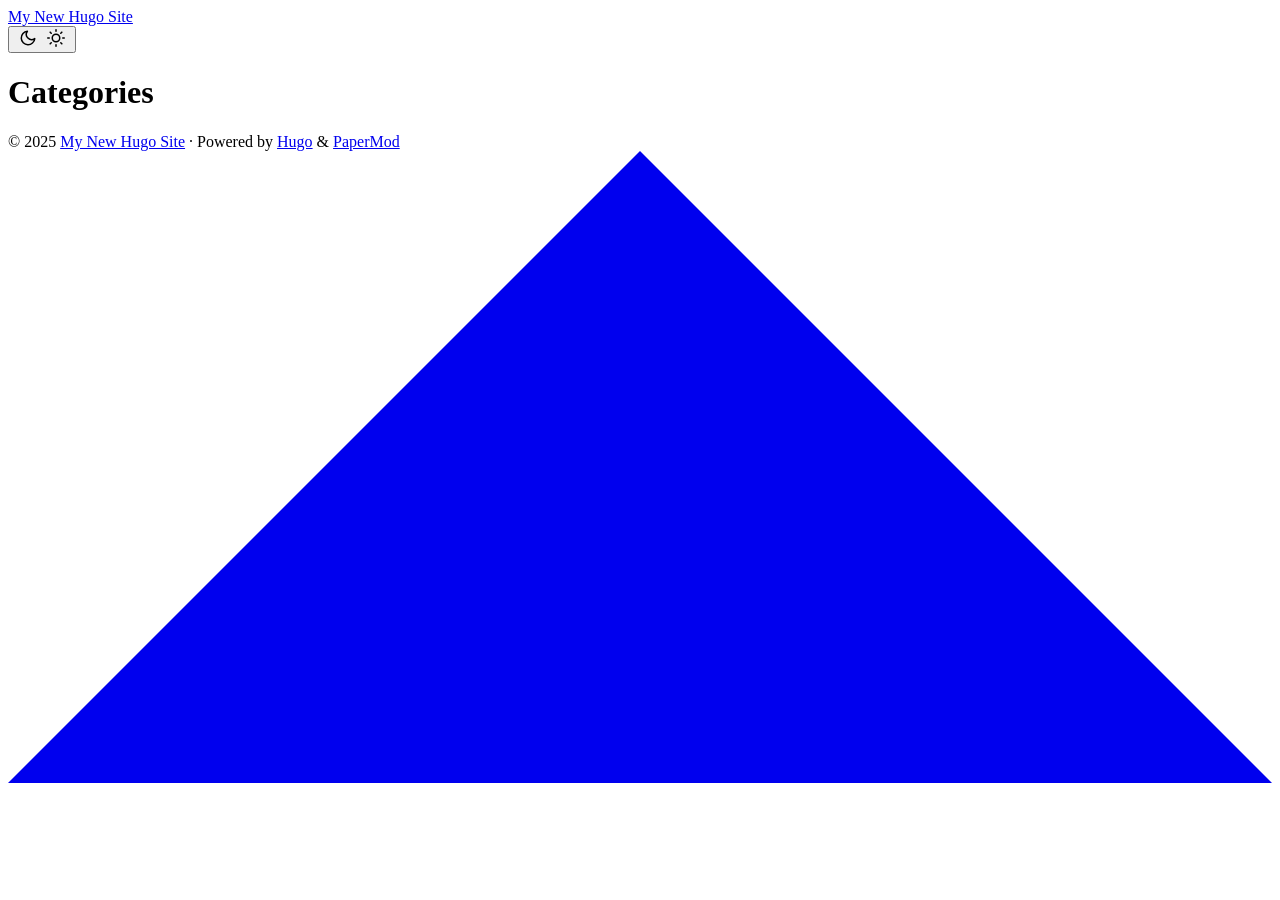
==== public/categories/index.html @ 2ea63f55 "last" ====
<!DOCTYPE html>
<html lang="en" dir="auto">

<head><script src="/livereload.js?mindelay=10&amp;v=2&amp;port=1313&amp;path=livereload" data-no-instant defer></script><meta charset="utf-8">
<meta http-equiv="X-UA-Compatible" content="IE=edge">
<meta name="viewport" content="width=device-width, initial-scale=1, shrink-to-fit=no">
<meta name="robots" content="noindex, nofollow">
<title>Categories | My New Hugo Site</title>
<meta name="keywords" content="">
<meta name="description" content="">
<meta name="author" content="">
<link rel="canonical" href="http://localhost:1313/categories/">
<link crossorigin="anonymous" href="/assets/css/stylesheet.45e028aa8ce0961349adf411b013ee39406be2c0bc80d4ea3fc04555f7f4611a.css" integrity="sha256-ReAoqozglhNJrfQRsBPuOUBr4sC8gNTqP8BFVff0YRo=" rel="preload stylesheet" as="style">
<link rel="icon" href="http://localhost:1313/favicon.ico">
<link rel="icon" type="image/png" sizes="16x16" href="http://localhost:1313/favicon-16x16.png">
<link rel="icon" type="image/png" sizes="32x32" href="http://localhost:1313/favicon-32x32.png">
<link rel="apple-touch-icon" href="http://localhost:1313/apple-touch-icon.png">
<link rel="mask-icon" href="http://localhost:1313/safari-pinned-tab.svg">
<meta name="theme-color" content="#2e2e33">
<meta name="msapplication-TileColor" content="#2e2e33">
<link rel="alternate" type="application/rss+xml" href="http://localhost:1313/categories/index.xml">
<link rel="alternate" hreflang="en" href="http://localhost:1313/categories/">
<noscript>
    <style>
        #theme-toggle,
        .top-link {
            display: none;
        }

    </style>
    <style>
        @media (prefers-color-scheme: dark) {
            :root {
                --theme: rgb(29, 30, 32);
                --entry: rgb(46, 46, 51);
                --primary: rgb(218, 218, 219);
                --secondary: rgb(155, 156, 157);
                --tertiary: rgb(65, 66, 68);
                --content: rgb(196, 196, 197);
                --code-block-bg: rgb(46, 46, 51);
                --code-bg: rgb(55, 56, 62);
                --border: rgb(51, 51, 51);
            }

            .list {
                background: var(--theme);
            }

            .list:not(.dark)::-webkit-scrollbar-track {
                background: 0 0;
            }

            .list:not(.dark)::-webkit-scrollbar-thumb {
                border-color: var(--theme);
            }
        }

    </style>
</noscript>
</head>

<body class="list" id="top">
<script>
    if (localStorage.getItem("pref-theme") === "dark") {
        document.body.classList.add('dark');
    } else if (localStorage.getItem("pref-theme") === "light") {
        document.body.classList.remove('dark')
    } else if (window.matchMedia('(prefers-color-scheme: dark)').matches) {
        document.body.classList.add('dark');
    }

</script>

<header class="header">
    <nav class="nav">
        <div class="logo">
            <a href="http://localhost:1313/" accesskey="h" title="My New Hugo Site (Alt + H)">My New Hugo Site</a>
            <div class="logo-switches">
                <button id="theme-toggle" accesskey="t" title="(Alt + T)">
                    <svg id="moon" xmlns="http://www.w3.org/2000/svg" width="24" height="18" viewBox="0 0 24 24"
                        fill="none" stroke="currentColor" stroke-width="2" stroke-linecap="round"
                        stroke-linejoin="round">
                        <path d="M21 12.79A9 9 0 1 1 11.21 3 7 7 0 0 0 21 12.79z"></path>
                    </svg>
                    <svg id="sun" xmlns="http://www.w3.org/2000/svg" width="24" height="18" viewBox="0 0 24 24"
                        fill="none" stroke="currentColor" stroke-width="2" stroke-linecap="round"
                        stroke-linejoin="round">
                        <circle cx="12" cy="12" r="5"></circle>
                        <line x1="12" y1="1" x2="12" y2="3"></line>
                        <line x1="12" y1="21" x2="12" y2="23"></line>
                        <line x1="4.22" y1="4.22" x2="5.64" y2="5.64"></line>
                        <line x1="18.36" y1="18.36" x2="19.78" y2="19.78"></line>
                        <line x1="1" y1="12" x2="3" y2="12"></line>
                        <line x1="21" y1="12" x2="23" y2="12"></line>
                        <line x1="4.22" y1="19.78" x2="5.64" y2="18.36"></line>
                        <line x1="18.36" y1="5.64" x2="19.78" y2="4.22"></line>
                    </svg>
                </button>
            </div>
        </div>
        <ul id="menu">
        </ul>
    </nav>
</header>
<main class="main">
<header class="page-header">
    <h1>Categories</h1>
</header>

<ul class="terms-tags">
</ul>
    </main>
    
<footer class="footer">
        <span>&copy; 2025 <a href="http://localhost:1313/">My New Hugo Site</a></span> · 

    <span>
        Powered by
        <a href="https://gohugo.io/" rel="noopener noreferrer" target="_blank">Hugo</a> &
        <a href="https://github.com/adityatelange/hugo-PaperMod/" rel="noopener" target="_blank">PaperMod</a>
    </span>
</footer>
<a href="#top" aria-label="go to top" title="Go to Top (Alt + G)" class="top-link" id="top-link" accesskey="g">
    <svg xmlns="http://www.w3.org/2000/svg" viewBox="0 0 12 6" fill="currentColor">
        <path d="M12 6H0l6-6z" />
    </svg>
</a>

<script>
    let menu = document.getElementById('menu')
    if (menu) {
        menu.scrollLeft = localStorage.getItem("menu-scroll-position");
        menu.onscroll = function () {
            localStorage.setItem("menu-scroll-position", menu.scrollLeft);
        }
    }

    document.querySelectorAll('a[href^="#"]').forEach(anchor => {
        anchor.addEventListener("click", function (e) {
            e.preventDefault();
            var id = this.getAttribute("href").substr(1);
            if (!window.matchMedia('(prefers-reduced-motion: reduce)').matches) {
                document.querySelector(`[id='${decodeURIComponent(id)}']`).scrollIntoView({
                    behavior: "smooth"
                });
            } else {
                document.querySelector(`[id='${decodeURIComponent(id)}']`).scrollIntoView();
            }
            if (id === "top") {
                history.replaceState(null, null, " ");
            } else {
                history.pushState(null, null, `#${id}`);
            }
        });
    });

</script>
<script>
    var mybutton = document.getElementById("top-link");
    window.onscroll = function () {
        if (document.body.scrollTop > 800 || document.documentElement.scrollTop > 800) {
            mybutton.style.visibility = "visible";
            mybutton.style.opacity = "1";
        } else {
            mybutton.style.visibility = "hidden";
            mybutton.style.opacity = "0";
        }
    };

</script>
<script>
    document.getElementById("theme-toggle").addEventListener("click", () => {
        if (document.body.className.includes("dark")) {
            document.body.classList.remove('dark');
            localStorage.setItem("pref-theme", 'light');
        } else {
            document.body.classList.add('dark');
            localStorage.setItem("pref-theme", 'dark');
        }
    })

</script>
</body>

</html>
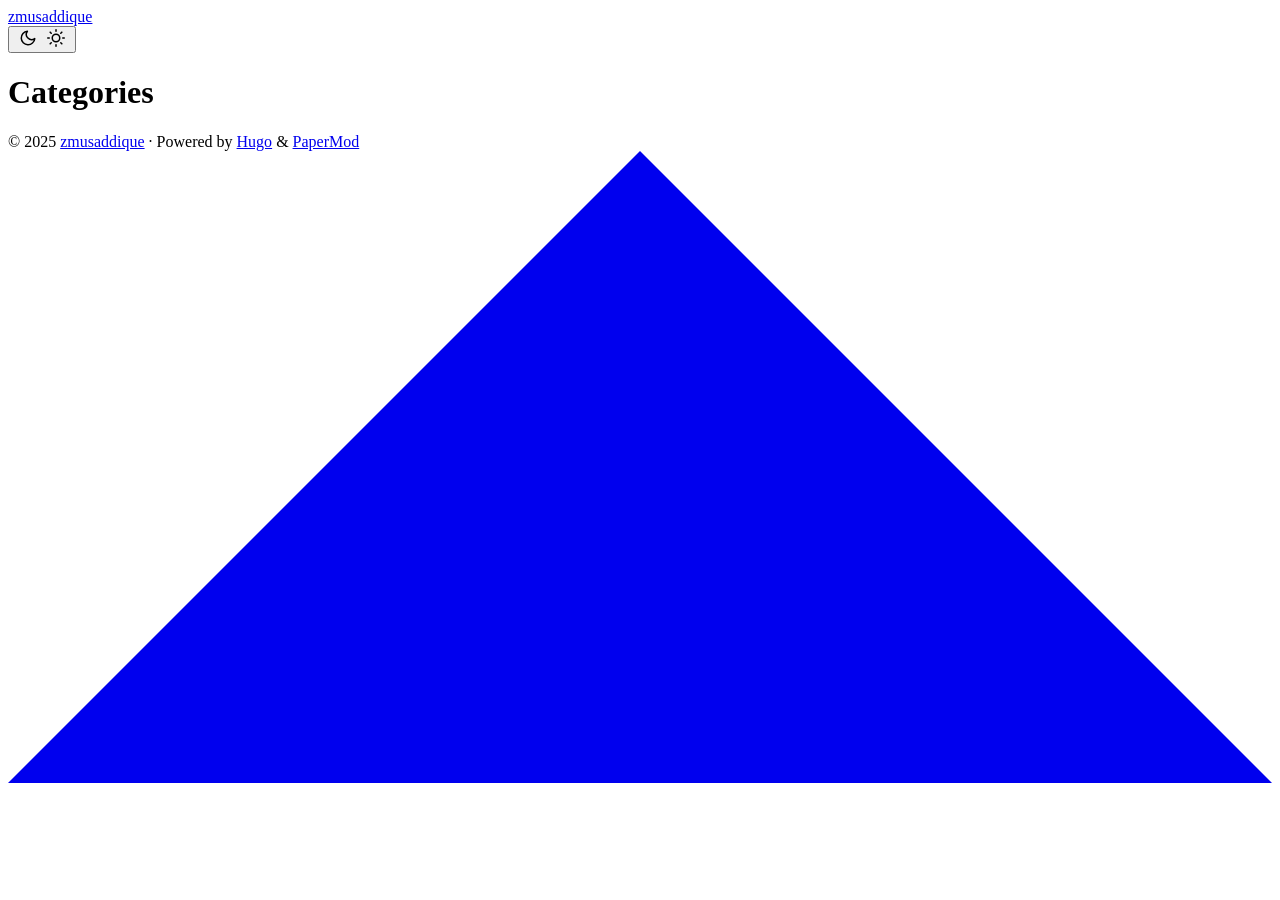
==== commit a4060533: "generate static files" ====
--- a/public/categories/index.html
+++ b/public/categories/index.html
@@ -1,25 +1,25 @@
 <!DOCTYPE html>
 <html lang="en" dir="auto">
 
-<head><script src="/livereload.js?mindelay=10&amp;v=2&amp;port=1313&amp;path=livereload" data-no-instant defer></script><meta charset="utf-8">
+<head><meta charset="utf-8">
 <meta http-equiv="X-UA-Compatible" content="IE=edge">
 <meta name="viewport" content="width=device-width, initial-scale=1, shrink-to-fit=no">
-<meta name="robots" content="noindex, nofollow">
-<title>Categories | My New Hugo Site</title>
+<meta name="robots" content="index, follow">
+<title>Categories | zmusaddique</title>
 <meta name="keywords" content="">
 <meta name="description" content="">
 <meta name="author" content="">
-<link rel="canonical" href="http://localhost:1313/categories/">
+<link rel="canonical" href="https://zmusaddique.github.io/categories/">
 <link crossorigin="anonymous" href="/assets/css/stylesheet.45e028aa8ce0961349adf411b013ee39406be2c0bc80d4ea3fc04555f7f4611a.css" integrity="sha256-ReAoqozglhNJrfQRsBPuOUBr4sC8gNTqP8BFVff0YRo=" rel="preload stylesheet" as="style">
-<link rel="icon" href="http://localhost:1313/favicon.ico">
-<link rel="icon" type="image/png" sizes="16x16" href="http://localhost:1313/favicon-16x16.png">
-<link rel="icon" type="image/png" sizes="32x32" href="http://localhost:1313/favicon-32x32.png">
-<link rel="apple-touch-icon" href="http://localhost:1313/apple-touch-icon.png">
-<link rel="mask-icon" href="http://localhost:1313/safari-pinned-tab.svg">
+<link rel="icon" href="https://zmusaddique.github.io/favicon.ico">
+<link rel="icon" type="image/png" sizes="16x16" href="https://zmusaddique.github.io/favicon-16x16.png">
+<link rel="icon" type="image/png" sizes="32x32" href="https://zmusaddique.github.io/favicon-32x32.png">
+<link rel="apple-touch-icon" href="https://zmusaddique.github.io/apple-touch-icon.png">
+<link rel="mask-icon" href="https://zmusaddique.github.io/safari-pinned-tab.svg">
 <meta name="theme-color" content="#2e2e33">
 <meta name="msapplication-TileColor" content="#2e2e33">
-<link rel="alternate" type="application/rss+xml" href="http://localhost:1313/categories/index.xml">
-<link rel="alternate" hreflang="en" href="http://localhost:1313/categories/">
+<link rel="alternate" type="application/rss+xml" href="https://zmusaddique.github.io/categories/index.xml">
+<link rel="alternate" hreflang="en" href="https://zmusaddique.github.io/categories/">
 <noscript>
     <style>
         #theme-toggle,
@@ -56,7 +56,15 @@
         }
 
     </style>
-</noscript>
+</noscript><meta property="og:url" content="https://zmusaddique.github.io/categories/">
+  <meta property="og:site_name" content="zmusaddique">
+  <meta property="og:title" content="Categories">
+  <meta property="og:locale" content="en-us">
+  <meta property="og:type" content="website">
+<meta name="twitter:card" content="summary">
+<meta name="twitter:title" content="Categories">
+<meta name="twitter:description" content="">
+
 </head>
 
 <body class="list" id="top">
@@ -74,7 +82,7 @@
 <header class="header">
     <nav class="nav">
         <div class="logo">
-            <a href="http://localhost:1313/" accesskey="h" title="My New Hugo Site (Alt + H)">My New Hugo Site</a>
+            <a href="https://zmusaddique.github.io/" accesskey="h" title="zmusaddique (Alt + H)">zmusaddique</a>
             <div class="logo-switches">
                 <button id="theme-toggle" accesskey="t" title="(Alt + T)">
                     <svg id="moon" xmlns="http://www.w3.org/2000/svg" width="24" height="18" viewBox="0 0 24 24"
@@ -112,7 +120,7 @@
     </main>
     
 <footer class="footer">
-        <span>&copy; 2025 <a href="http://localhost:1313/">My New Hugo Site</a></span> · 
+        <span>&copy; 2025 <a href="https://zmusaddique.github.io/">zmusaddique</a></span> · 
 
     <span>
         Powered by
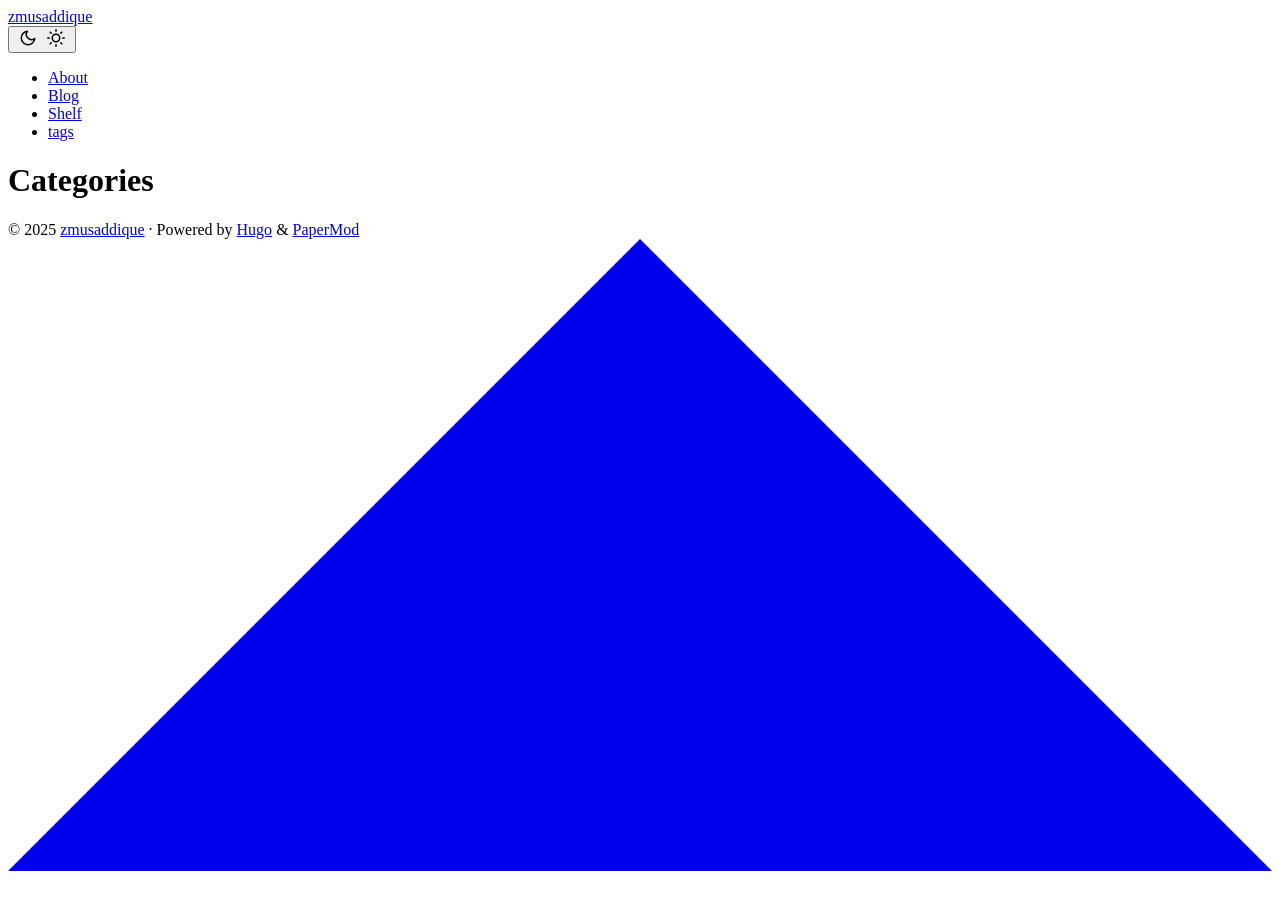
==== commit 449e7634: "Structural decisions" ====
--- a/public/categories/index.html
+++ b/public/categories/index.html
@@ -56,7 +56,8 @@
         }
 
     </style>
-</noscript><meta property="og:url" content="https://zmusaddique.github.io/categories/">
+</noscript>
+<meta property="og:url" content="https://zmusaddique.github.io/categories/">
   <meta property="og:site_name" content="zmusaddique">
   <meta property="og:title" content="Categories">
   <meta property="og:locale" content="en-us">
@@ -107,6 +108,26 @@
             </div>
         </div>
         <ul id="menu">
+            <li>
+                <a href="https://zmusaddique.github.io/about/" title="About">
+                    <span>About</span>
+                </a>
+            </li>
+            <li>
+                <a href="https://zmusaddique.github.io/blog/" title="Blog">
+                    <span>Blog</span>
+                </a>
+            </li>
+            <li>
+                <a href="https://zmusaddique.github.io/shelf/" title="Shelf">
+                    <span>Shelf</span>
+                </a>
+            </li>
+            <li>
+                <a href="https://zmusaddique.github.io/tags/" title="tags">
+                    <span>tags</span>
+                </a>
+            </li>
         </ul>
     </nav>
 </header>
